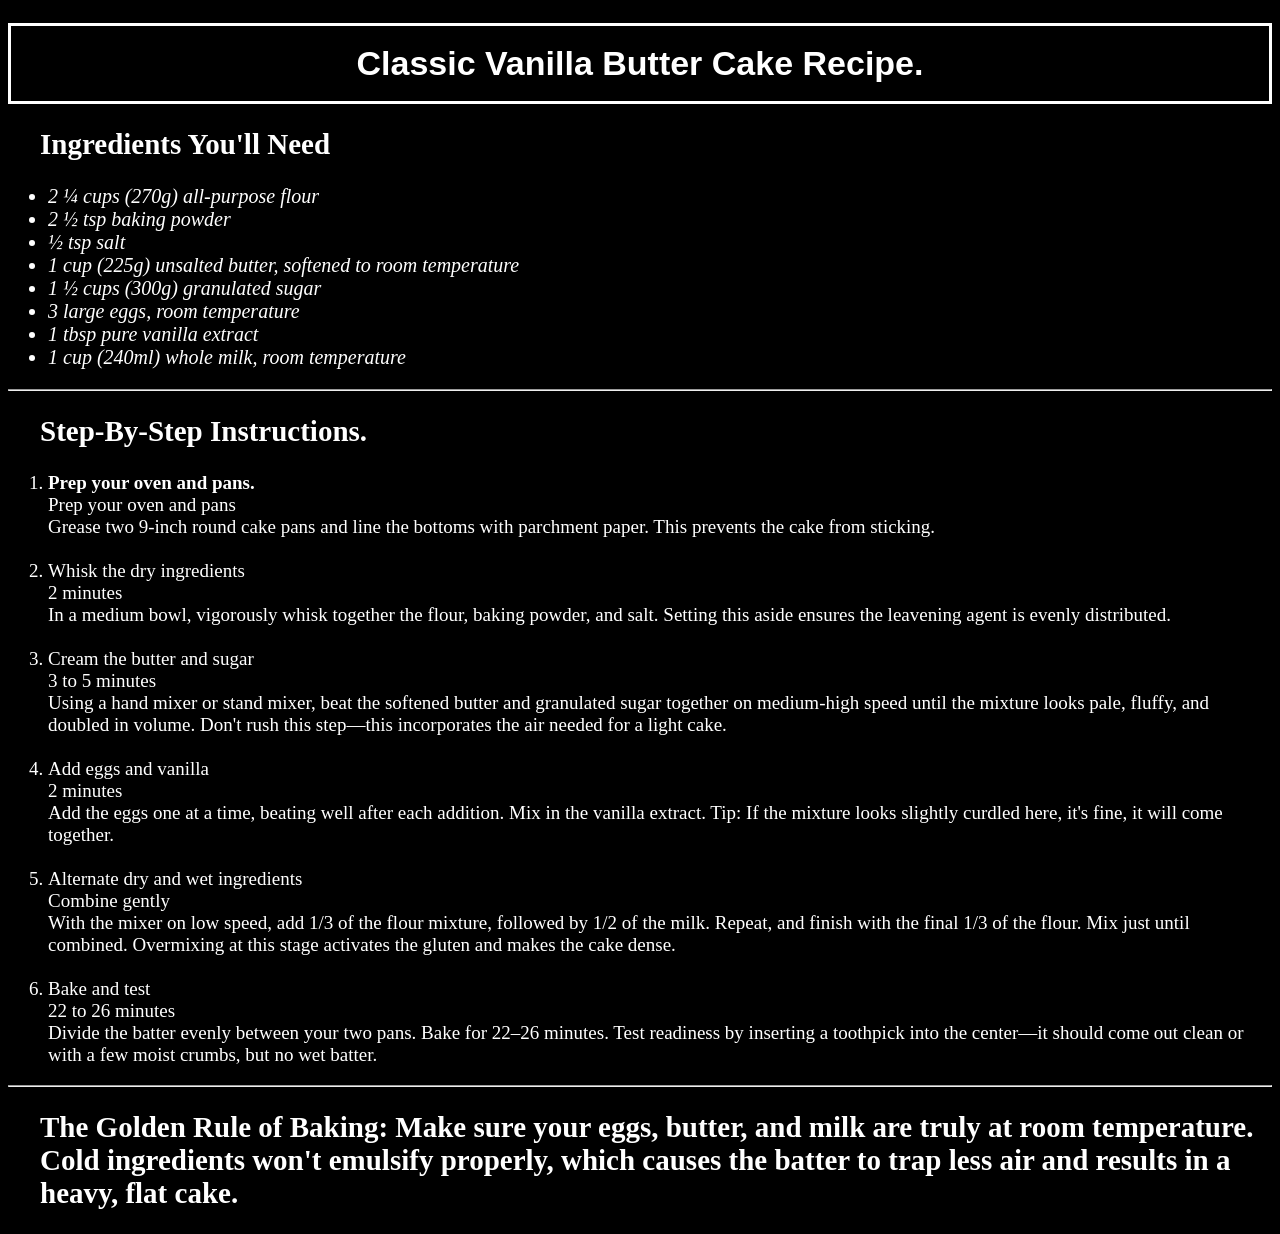
==== Recipe_ex/index.html @ 04000bcb "Add files via upload" ====
<!DOCTYPE html>
<html lang="en">

<head>
    <meta charset="UTF-8">
    <meta name="viewport" content="width=device-width, initial-scale=1.0">
    <title>Cake Recipe.</title>
    <link rel="stylesheet" href="style.css">
</head>

<body>
    <h1>Classic Vanilla Butter Cake Recipe.</h1>


    <h2>Ingredients You'll Need</h2>

    <ul>
        <li>2 ¼ cups (270g) all-purpose flour</li>
        <li>2 ½ tsp baking powder</li>
        <li>½ tsp salt</li>
        <li>1 cup (225g) unsalted butter, softened to room temperature </li>
        <li>1 ½ cups (300g) granulated sugar</li>
        <li>3 large eggs, room temperature</li>
        <li>1 tbsp pure vanilla extract</li>
        <li>1 cup (240ml) whole milk, room temperature</li>

    </ul>
    <hr />
    <h2>Step-By-Step Instructions.</h2>

    <ol>
        <li>
           <strong>Prep your oven and pans.</strong> 
            <br />Prep your oven and pans 
            <br />Grease two 9-inch round cake pans and line the
            bottoms with parchment paper. This prevents the cake from sticking.
        </li>
            <br />
        <li>
            Whisk the dry ingredients
            <br />2 minutes
            <br />In a medium bowl, vigorously whisk together the flour, baking powder, and salt. Setting this aside ensures the leavening agent is evenly distributed.
        </li>
            <br />
        <li>
            Cream the butter and sugar
            <br />3 to 5 minutes
            <br />Using a hand mixer or stand mixer, beat the softened butter and granulated sugar together on medium-high speed until the mixture looks pale, fluffy, and doubled in volume. Don't rush this step—this incorporates the air needed for a light cake.
        </li>
            <br />
        <li>
            Add eggs and vanilla
            <br />2 minutes
            <br />Add the eggs one at a time, beating well after each addition. Mix in the vanilla extract. Tip: If the mixture looks slightly curdled here, it's fine, it will come together.
        </li>
            <br />
        <li>
            Alternate dry and wet ingredients
            <br />Combine gently
            <br />With the mixer on low speed, add 1/3 of the flour mixture, followed by 1/2 of the milk. Repeat, and finish with the final 1/3 of the flour. Mix just until combined. Overmixing at this stage activates the gluten and makes the cake dense.
        </li>
            <br />
        <li>
            Bake and test
            <br />22 to 26 minutes
            <br />Divide the batter evenly between your two pans. Bake for 22–26 minutes. Test readiness by inserting a toothpick into the center—it should come out clean or with a few moist crumbs, but no wet batter.
        </li>

    </ol>
            <hr />
    <h2>The Golden Rule of Baking: Make sure your eggs, butter, and milk are truly at room temperature. Cold ingredients won't emulsify properly, which causes the batter to trap less air and results in a heavy, flat cake.</h2>

</body>

</html>
---- Recipe_ex/style.css ----
body{
    background-color: black;

}

h1{
    color: white;
    text-align: center;
    font-weight: bolder;
    font-family: Arial, Helvetica, sans-serif;
    font-size: 34px;
    border: white;
    border-style: solid;
    padding-top: 18px;
    padding-bottom: 18px;


    
}

h2{
    color: white;
    font-size: 29px;
    margin-left: 32px;

}

ul{
    color: white;
    font-style: oblique;
    font-family: Cambria, Cochin, Georgia, Times, 'Times New Roman', serif;
    font-size: 20px;

}

ol{
    color: white;
    font-size: 19px;    
}
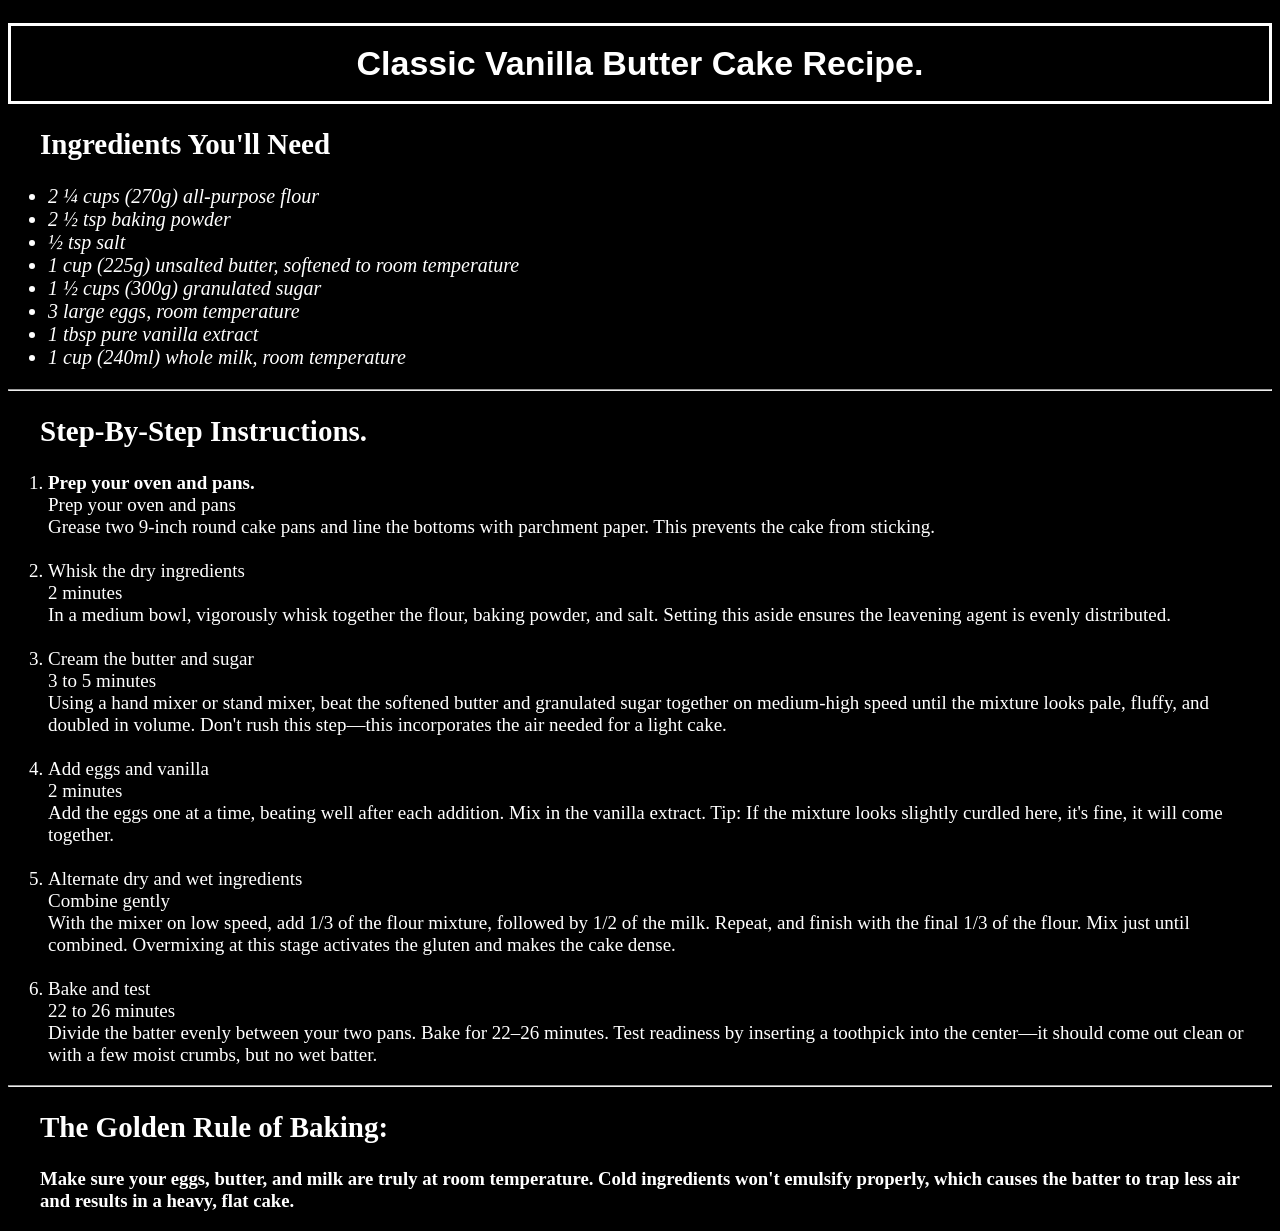
==== commit 8cce3dcc: "Add files via upload" ====
--- a/Recipe_ex/index.html
+++ b/Recipe_ex/index.html
@@ -68,8 +68,10 @@
 
     </ol>
             <hr />
-    <h2>The Golden Rule of Baking: Make sure your eggs, butter, and milk are truly at room temperature. Cold ingredients won't emulsify properly, which causes the batter to trap less air and results in a heavy, flat cake.</h2>
-
+    <h2>The Golden Rule of Baking:</h2>
+    <h3>Make sure your eggs, butter, and milk are truly at room temperature. Cold ingredients won't emulsify properly, which causes the batter to trap less air and results in a heavy, flat cake.</h2>
+</h3>
+       
 </body>
 
 </html>
--- a/Recipe_ex/style.css
+++ b/Recipe_ex/style.css
@@ -38,3 +38,8 @@
     font-size: 19px;    
 }
 
+h3{
+    color: white;
+    margin-left: 32px;
+    
+}
